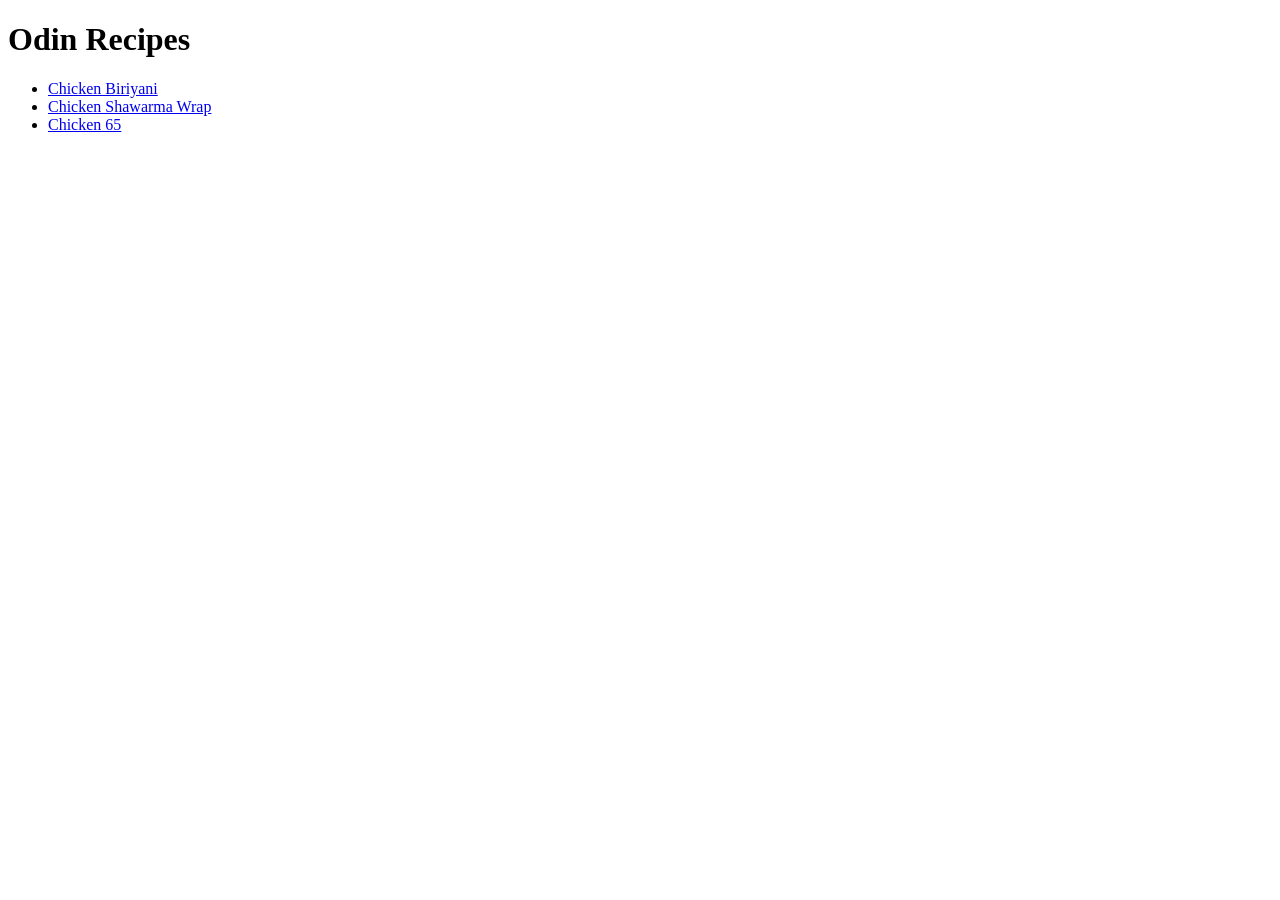
==== index.html @ 4df180a8 "Complete The Odin Project HTML foundations Project A website to instruct how to cook 3 dishes with c" ====
<!DOCTYPE html>
<html lang="en">
    <head>
        <meta charset="en">
        <title>Odin Recipes</title>
    </head>
    <body>
        <h1>Odin Recipes</h1>

        <ul>
            <li><a href="recipes/biriyani.html">Chicken Biriyani</a></li>
            <li><a href="recipes/shawarma.html">Chicken Shawarma Wrap</a></li>
            <li><a href="recipes/chicken65.html">Chicken 65</a></li>
        </ul>
    </body>
</html>
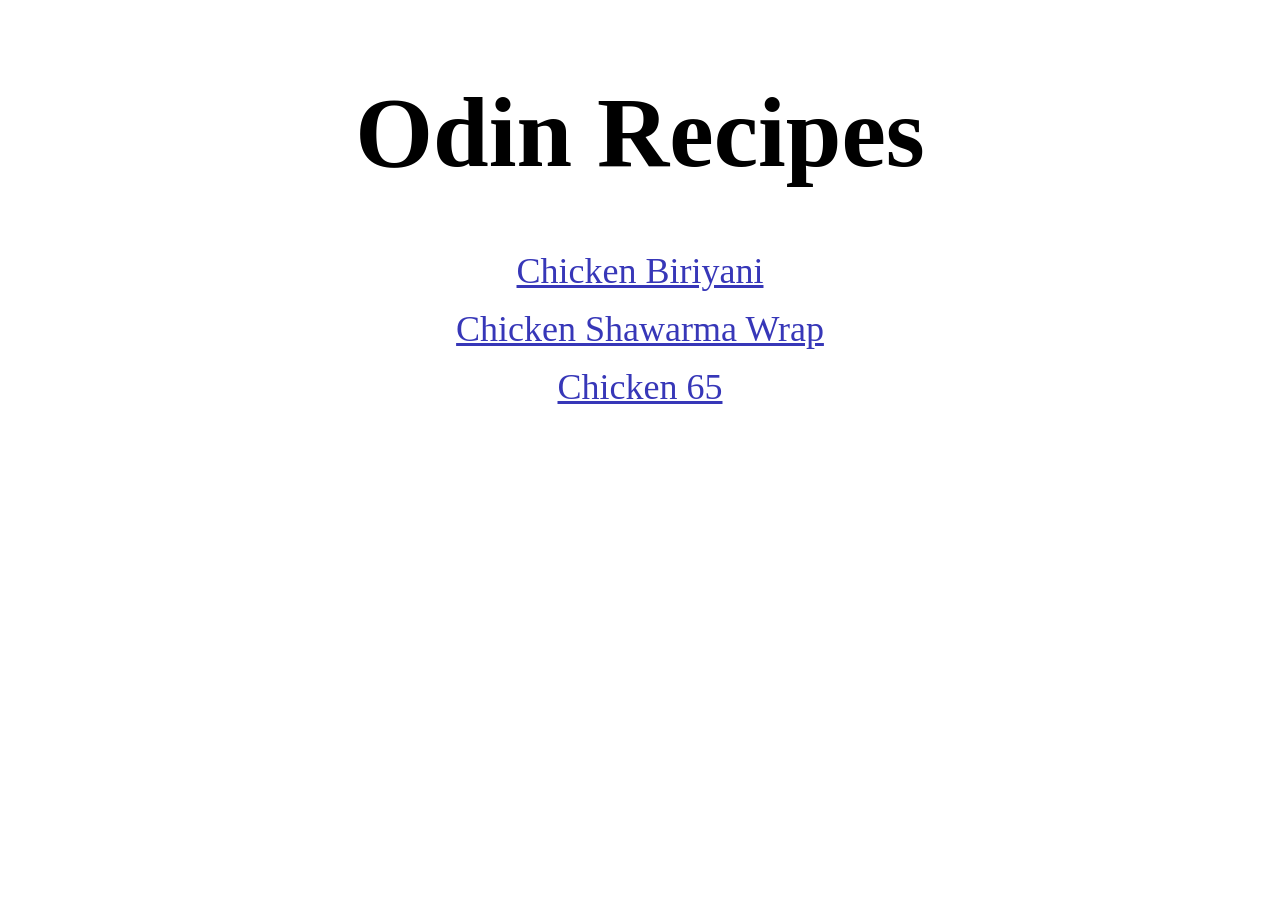
==== commit 339e4420: "add styles" ====
--- a/index.html
+++ b/index.html
@@ -2,6 +2,7 @@
 <html lang="en">
     <head>
         <meta charset="en">
+        <link rel="stylesheet" href="./styles/index.css">
         <title>Odin Recipes</title>
     </head>
     <body>
--- a/styles/index.css
+++ b/styles/index.css
@@ -0,0 +1,24 @@
+body {
+    font-family: "Times New Roman", sans-serif;
+    text-align: center;
+    font-size: 36px;
+}
+
+ul {
+    list-style: none;
+    padding: 8px;
+}
+
+a {
+    color: rgb(55, 55, 184);
+}
+
+li {
+    padding: 8px
+}
+
+h1 {
+    font-size: 100px;
+    padding: 8px;
+    margin-bottom: 36px;
+}
